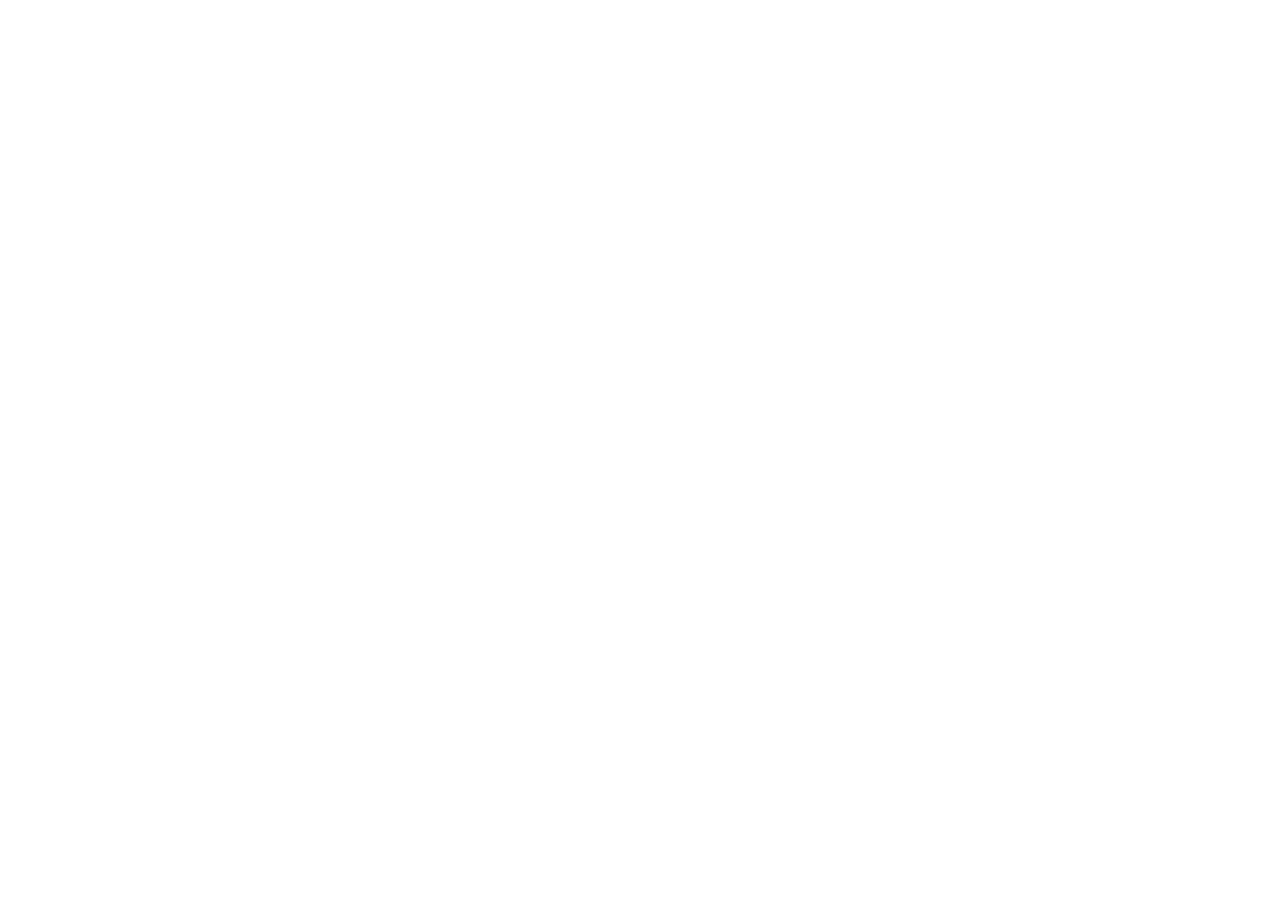
==== index.html @ a210e2be "Add files via upload" ====
<!DOCTYPE html>
<html lang="de">
<head>
  <meta charset="UTF-8">
  <meta name="viewport" content="width=device-width, initial-scale=1.0">
  <title>Sudoku</title>
  <link rel="manifest" href="manifest.json">
  <meta name="theme-color" content="#4facfe">
  <link rel="icon" href="sudoku-icon.png">
  <!-- Style wird vom vorherigen Update genutzt -->
</head>
<body>
  <!-- Das HTML-Layout und Scriptbereich wurde zuvor aktualisiert -->
  <!-- Platzhalter: Wird als Datei abgespeichert -->
</body>
</html>
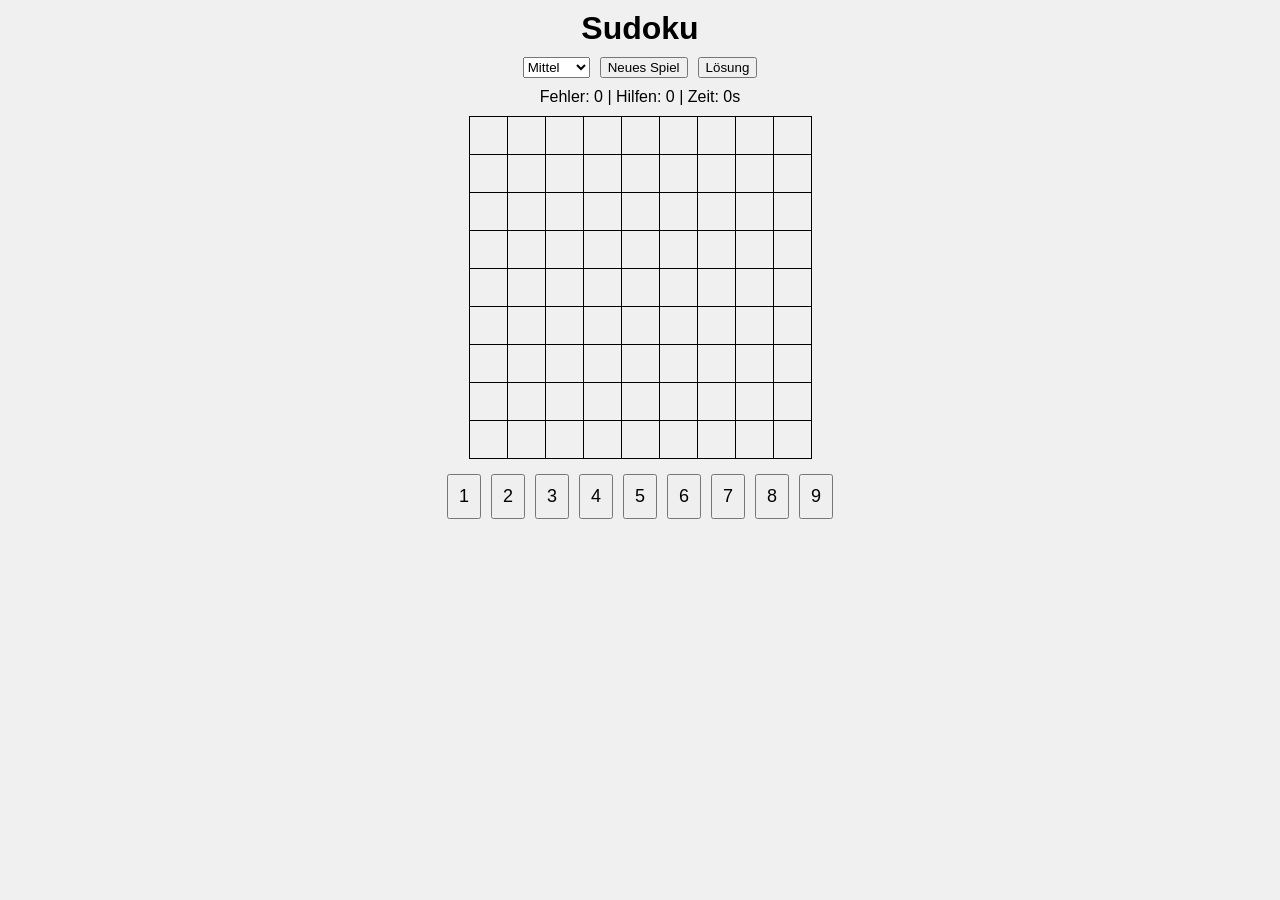
==== commit 14ee14bd: "Add files via upload" ====
--- a/index.html
+++ b/index.html
@@ -3,14 +3,128 @@
 <head>
   <meta charset="UTF-8">
   <meta name="viewport" content="width=device-width, initial-scale=1.0">
-  <title>Sudoku</title>
+  <title>Sudoku PWA</title>
   <link rel="manifest" href="manifest.json">
-  <meta name="theme-color" content="#4facfe">
-  <link rel="icon" href="sudoku-icon.png">
-  <!-- Style wird vom vorherigen Update genutzt -->
+  <meta name="theme-color" content="#ffffff">
+  <link rel="icon" href="sudoku-icon.png" type="image/png">
+  <style>
+    body {
+      font-family: sans-serif;
+      text-align: center;
+      margin: 0;
+      background: #f0f0f0;
+    }
+    h1 {
+      margin: 10px;
+    }
+    #controls {
+      display: flex;
+      justify-content: center;
+      gap: 10px;
+      margin: 10px;
+    }
+    #stats {
+      margin: 10px;
+    }
+    #sudoku {
+      margin: auto;
+      border-collapse: collapse;
+    }
+    #sudoku td {
+      width: 35px;
+      height: 35px;
+      border: 1px solid #000;
+      text-align: center;
+      font-size: 18px;
+    }
+    .thick {
+      border-width: 2px !important;
+    }
+    .selected {
+      background-color: #cce4ff;
+    }
+    .number-buttons {
+      margin: 10px;
+    }
+    .number-buttons button {
+      font-size: 18px;
+      margin: 5px;
+      padding: 10px;
+    }
+  </style>
 </head>
 <body>
-  <!-- Das HTML-Layout und Scriptbereich wurde zuvor aktualisiert -->
-  <!-- Platzhalter: Wird als Datei abgespeichert -->
+  <h1>Sudoku</h1>
+  <div id="controls">
+    <select id="difficulty">
+      <option value="easy">Einfach</option>
+      <option value="medium" selected>Mittel</option>
+      <option value="hard">Schwer</option>
+    </select>
+    <button onclick="generateSudoku()">Neues Spiel</button>
+    <button onclick="showSolution()">Lösung</button>
+  </div>
+  <div id="stats">
+    Fehler: <span id="errors">0</span> |
+    Hilfen: <span id="helps">0</span> |
+    Zeit: <span id="timer">0s</span>
+  </div>
+  <table id="sudoku"></table>
+  <div class="number-buttons" id="numberButtons"></div>
+
+  <script>
+    if ('serviceWorker' in navigator) {
+      window.addEventListener('load', () => {
+        navigator.serviceWorker.register('service-worker.js');
+      });
+    }
+
+    function generateSudoku() {
+      const table = document.getElementById("sudoku");
+      table.innerHTML = "";
+      for (let r = 0; r < 9; r++) {
+        const row = table.insertRow();
+        for (let c = 0; c < 9; c++) {
+          const cell = row.insertCell();
+          cell.className = (r % 3 === 0 ? "thick-top " : "") +
+                           (c % 3 === 0 ? "thick-left " : "");
+          cell.addEventListener("click", () => selectCell(cell));
+          cell.textContent = "";
+        }
+      }
+      createNumberButtons();
+    }
+
+    let selectedCell = null;
+
+    function selectCell(cell) {
+      if (selectedCell) selectedCell.classList.remove("selected");
+      selectedCell = cell;
+      cell.classList.add("selected");
+    }
+
+    function createNumberButtons() {
+      const container = document.getElementById("numberButtons");
+      container.innerHTML = "";
+      for (let i = 1; i <= 9; i++) {
+        const btn = document.createElement("button");
+        btn.textContent = i;
+        btn.onclick = () => {
+          if (selectedCell) {
+            selectedCell.textContent = i;
+          }
+        };
+        container.appendChild(btn);
+      }
+    }
+
+    function showSolution() {
+      alert("Dies ist nur ein Demo-Spiel.");
+      document.getElementById("helps").textContent =
+        parseInt(document.getElementById("helps").textContent) + 1;
+    }
+
+    generateSudoku();
+  </script>
 </body>
 </html>
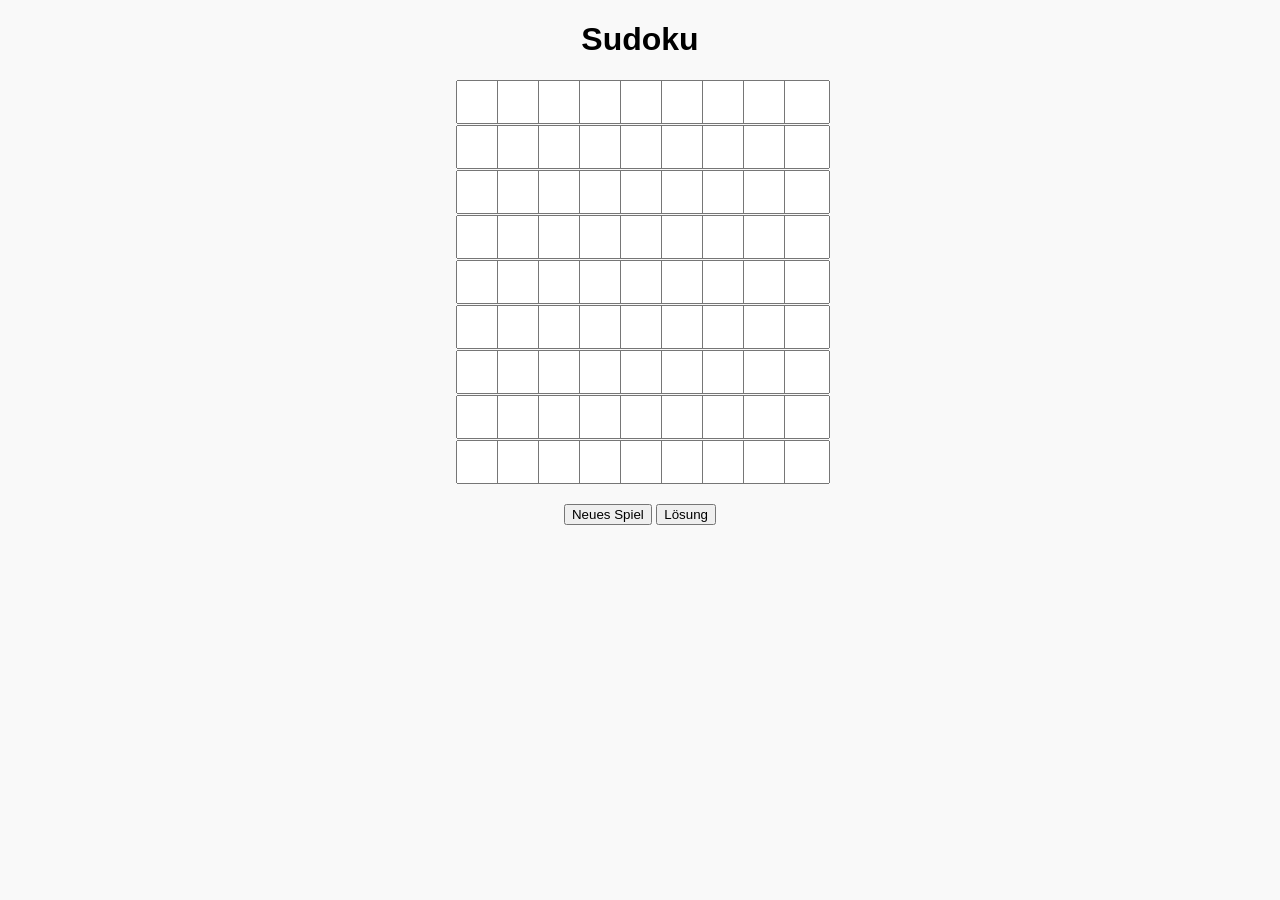
==== commit db00098c: "Add files via upload" ====
--- a/index.html
+++ b/index.html
@@ -1,130 +1,19 @@
+
 <!DOCTYPE html>
 <html lang="de">
 <head>
-  <meta charset="UTF-8">
-  <meta name="viewport" content="width=device-width, initial-scale=1.0">
-  <title>Sudoku PWA</title>
-  <link rel="manifest" href="manifest.json">
-  <meta name="theme-color" content="#ffffff">
-  <link rel="icon" href="sudoku-icon.png" type="image/png">
-  <style>
-    body {
-      font-family: sans-serif;
-      text-align: center;
-      margin: 0;
-      background: #f0f0f0;
-    }
-    h1 {
-      margin: 10px;
-    }
-    #controls {
-      display: flex;
-      justify-content: center;
-      gap: 10px;
-      margin: 10px;
-    }
-    #stats {
-      margin: 10px;
-    }
-    #sudoku {
-      margin: auto;
-      border-collapse: collapse;
-    }
-    #sudoku td {
-      width: 35px;
-      height: 35px;
-      border: 1px solid #000;
-      text-align: center;
-      font-size: 18px;
-    }
-    .thick {
-      border-width: 2px !important;
-    }
-    .selected {
-      background-color: #cce4ff;
-    }
-    .number-buttons {
-      margin: 10px;
-    }
-    .number-buttons button {
-      font-size: 18px;
-      margin: 5px;
-      padding: 10px;
-    }
-  </style>
+  <meta charset="UTF-8" />
+  <meta name="viewport" content="width=device-width, initial-scale=1.0"/>
+  <title>Sudoku</title>
+  <link rel="stylesheet" href="style.css"/>
 </head>
 <body>
   <h1>Sudoku</h1>
+  <div id="sudoku-container"></div>
   <div id="controls">
-    <select id="difficulty">
-      <option value="easy">Einfach</option>
-      <option value="medium" selected>Mittel</option>
-      <option value="hard">Schwer</option>
-    </select>
-    <button onclick="generateSudoku()">Neues Spiel</button>
-    <button onclick="showSolution()">Lösung</button>
+    <button onclick="newGame()">Neues Spiel</button>
+    <button onclick="solve()">Lösung</button>
   </div>
-  <div id="stats">
-    Fehler: <span id="errors">0</span> |
-    Hilfen: <span id="helps">0</span> |
-    Zeit: <span id="timer">0s</span>
-  </div>
-  <table id="sudoku"></table>
-  <div class="number-buttons" id="numberButtons"></div>
-
-  <script>
-    if ('serviceWorker' in navigator) {
-      window.addEventListener('load', () => {
-        navigator.serviceWorker.register('service-worker.js');
-      });
-    }
-
-    function generateSudoku() {
-      const table = document.getElementById("sudoku");
-      table.innerHTML = "";
-      for (let r = 0; r < 9; r++) {
-        const row = table.insertRow();
-        for (let c = 0; c < 9; c++) {
-          const cell = row.insertCell();
-          cell.className = (r % 3 === 0 ? "thick-top " : "") +
-                           (c % 3 === 0 ? "thick-left " : "");
-          cell.addEventListener("click", () => selectCell(cell));
-          cell.textContent = "";
-        }
-      }
-      createNumberButtons();
-    }
-
-    let selectedCell = null;
-
-    function selectCell(cell) {
-      if (selectedCell) selectedCell.classList.remove("selected");
-      selectedCell = cell;
-      cell.classList.add("selected");
-    }
-
-    function createNumberButtons() {
-      const container = document.getElementById("numberButtons");
-      container.innerHTML = "";
-      for (let i = 1; i <= 9; i++) {
-        const btn = document.createElement("button");
-        btn.textContent = i;
-        btn.onclick = () => {
-          if (selectedCell) {
-            selectedCell.textContent = i;
-          }
-        };
-        container.appendChild(btn);
-      }
-    }
-
-    function showSolution() {
-      alert("Dies ist nur ein Demo-Spiel.");
-      document.getElementById("helps").textContent =
-        parseInt(document.getElementById("helps").textContent) + 1;
-    }
-
-    generateSudoku();
-  </script>
+  <script src="main.js"></script>
 </body>
-</html>+</html>
--- a/style.css
+++ b/style.css
@@ -0,0 +1,19 @@
+
+body {
+  font-family: sans-serif;
+  text-align: center;
+  background-color: #f9f9f9;
+}
+#sudoku-container {
+  display: grid;
+  grid-template-columns: repeat(9, 40px);
+  gap: 1px;
+  justify-content: center;
+  margin: 20px;
+}
+#sudoku-container input {
+  width: 38px;
+  height: 38px;
+  text-align: center;
+  font-size: 18px;
+}
